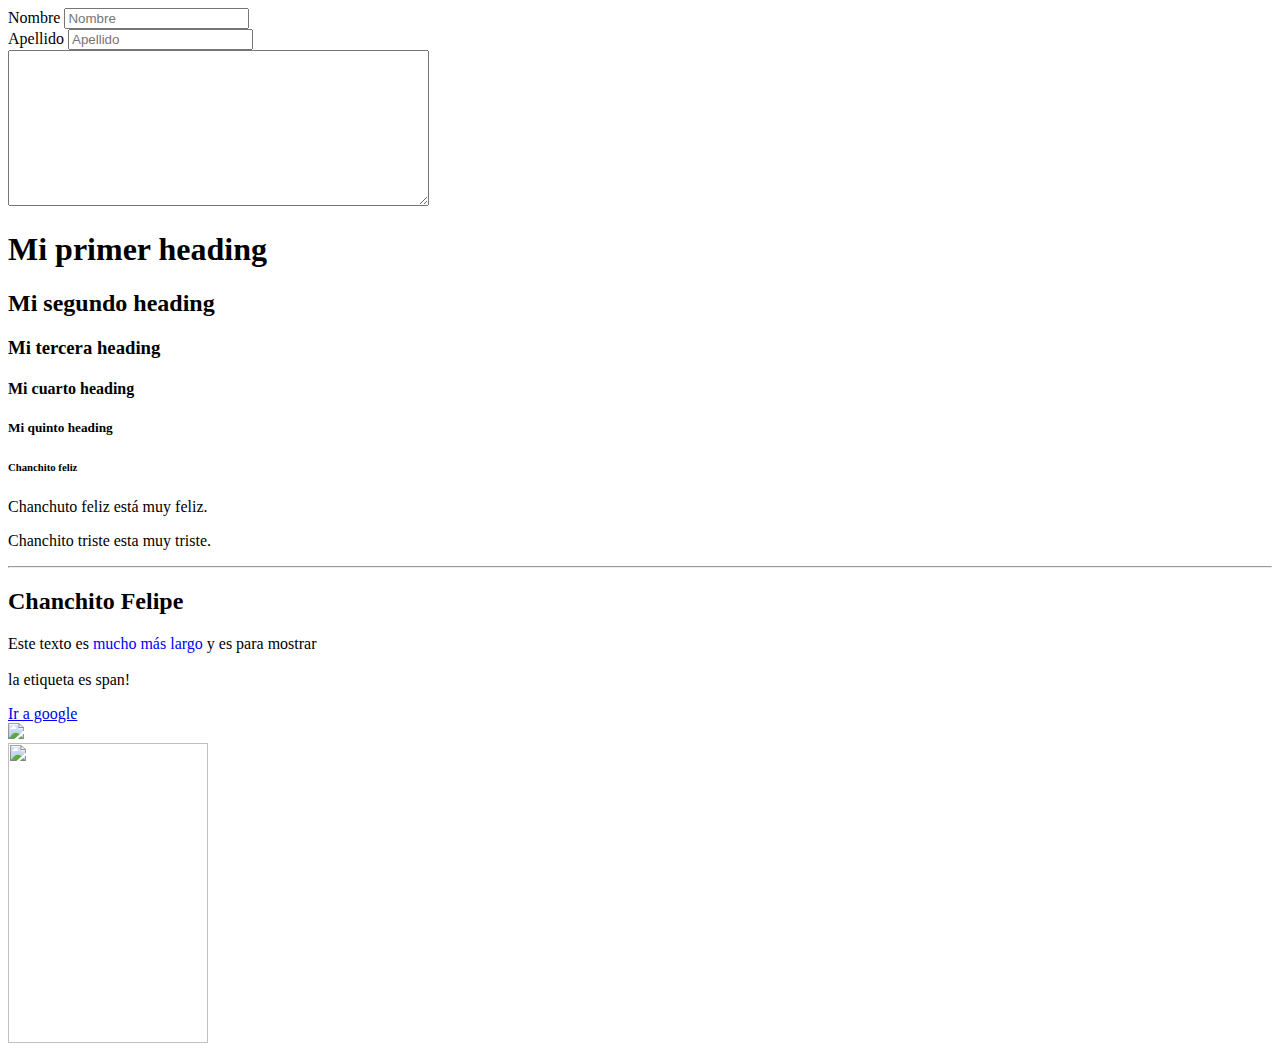
==== index.html @ f41d99a2 "Commit inicial" ====
<!DOCTYPE html>
<html lang="en">
<head>
    <title>Mi primera web</title>
</head>
<body>
    <form>
        <label for="nombre">Nombre</label>
        <input type="text" id="nombre" name="nombre" placeholder="Nombre" />
        <br>
        <label for="apellido">Apellido</label>
        <input type="text" id="apellido" name="apellido" placeholder="Apellido" />
        <br>
        <textarea cols="50" rows="10" id="comentario" ></textarea>
    </form>
    <h1>Mi primer heading</h1>
    <h2>Mi segundo heading</h2>
    <h3>Mi tercera heading</h3>
    <h4>Mi cuarto heading</h4>
    <h5>Mi quinto heading</h5>
    <h6>Chanchito feliz</h6>
    <p>Chanchuto feliz está muy feliz.</p>
    <p>Chanchito triste esta muy triste.</p>
    <hr>
    <h2>Chanchito Felipe</h2>
    <p>
        Este texto es <span style="color:blue">mucho más largo</span>
        y es para mostrar <br><br>
        la etiqueta es span!
    </p>
    <!-- este texto es un comentario -->
    <a target="_blank" href="https://www.google.com.ec">Ir a google</a>
    <br>
    <img src="img/706020.png" height="300"/>
    <br>
    <img src="img/706020.png" height="300" width="200"/>
</body>
</html>
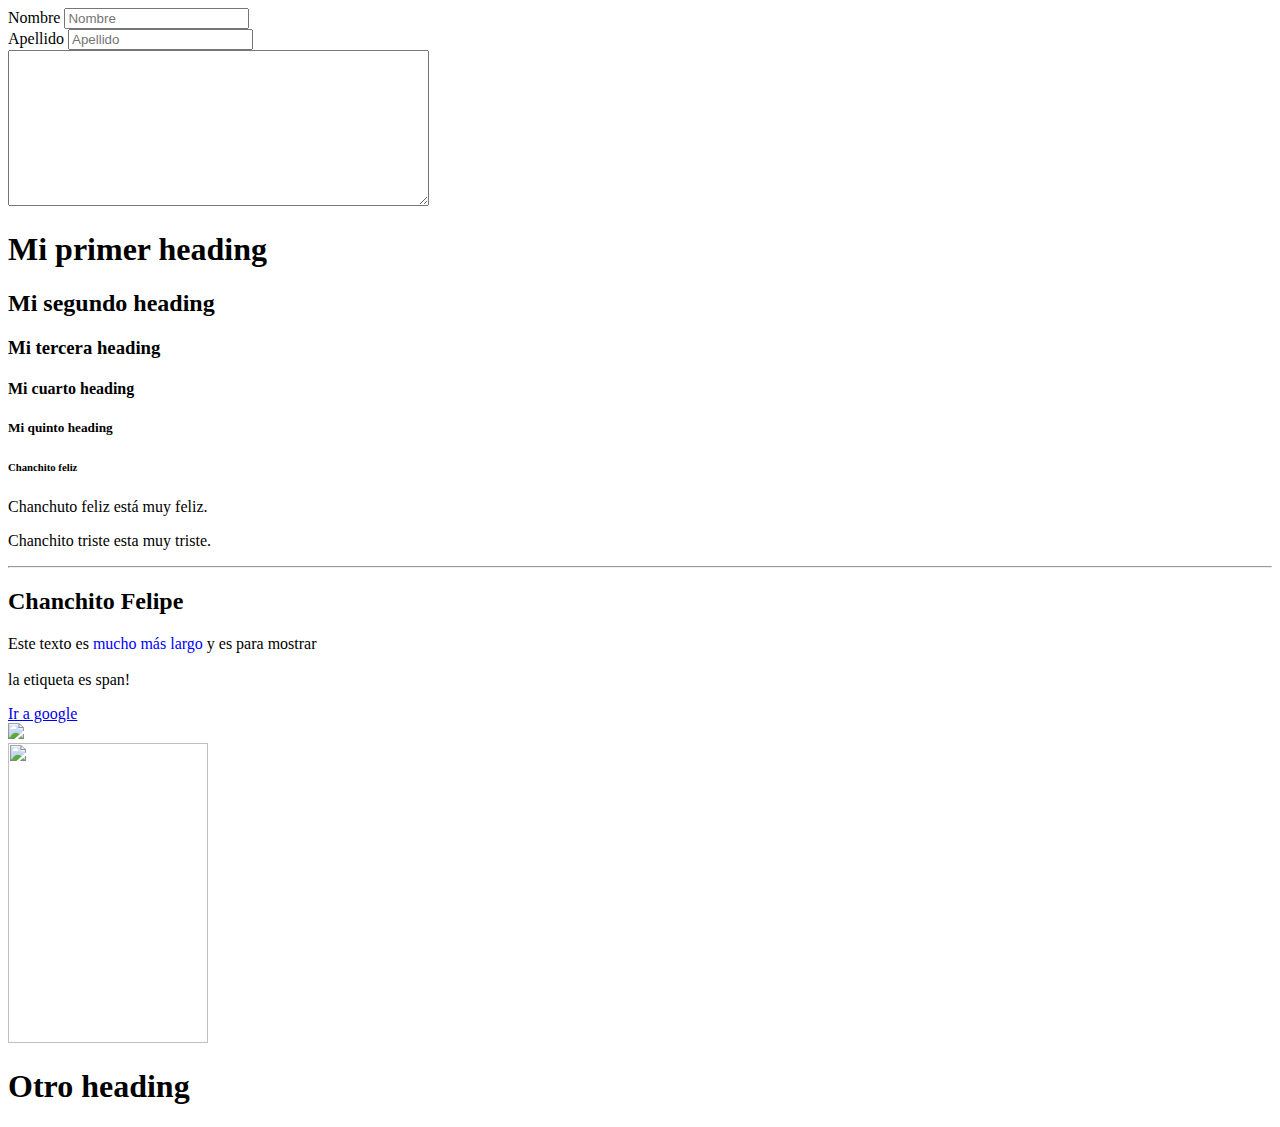
==== commit e5cf7233: "Se incremento un heading" ====
--- a/index.html
+++ b/index.html
@@ -34,5 +34,6 @@
     <img src="img/706020.png" height="300"/>
     <br>
     <img src="img/706020.png" height="300" width="200"/>
+    <h1>Otro heading</h1>
 </body>
 </html>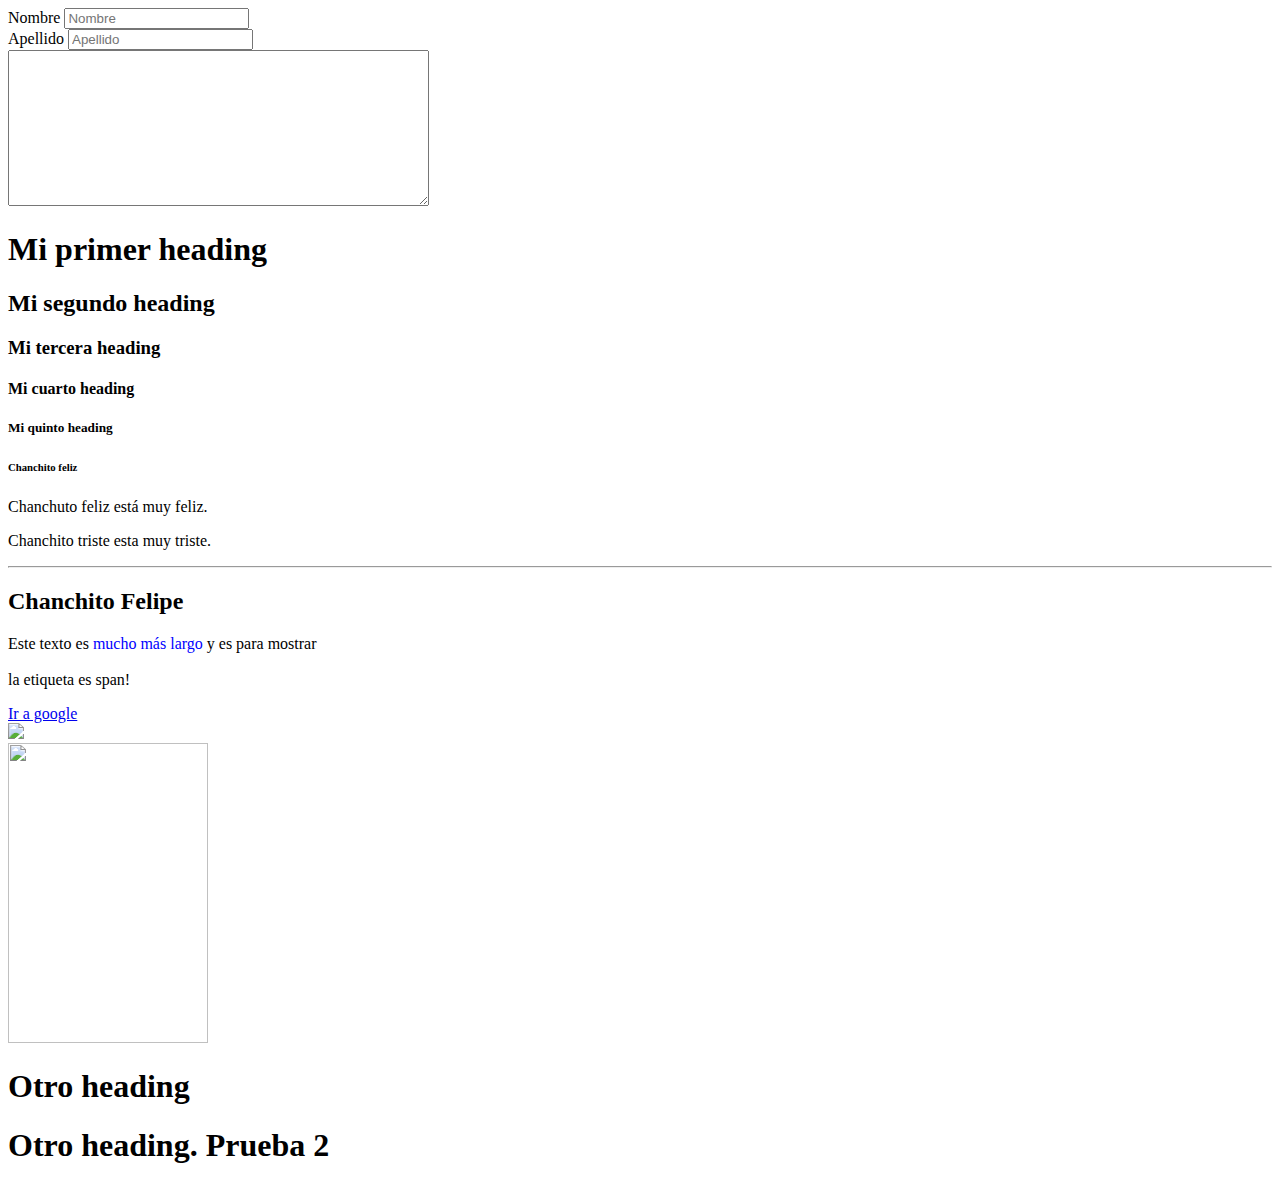
==== commit 0c5dd3c2: "Prueba de rama testing" ====
--- a/index.html
+++ b/index.html
@@ -35,5 +35,6 @@
     <br>
     <img src="img/706020.png" height="300" width="200"/>
     <h1>Otro heading</h1>
+    <h1>Otro heading. Prueba 2</h1>
 </body>
 </html>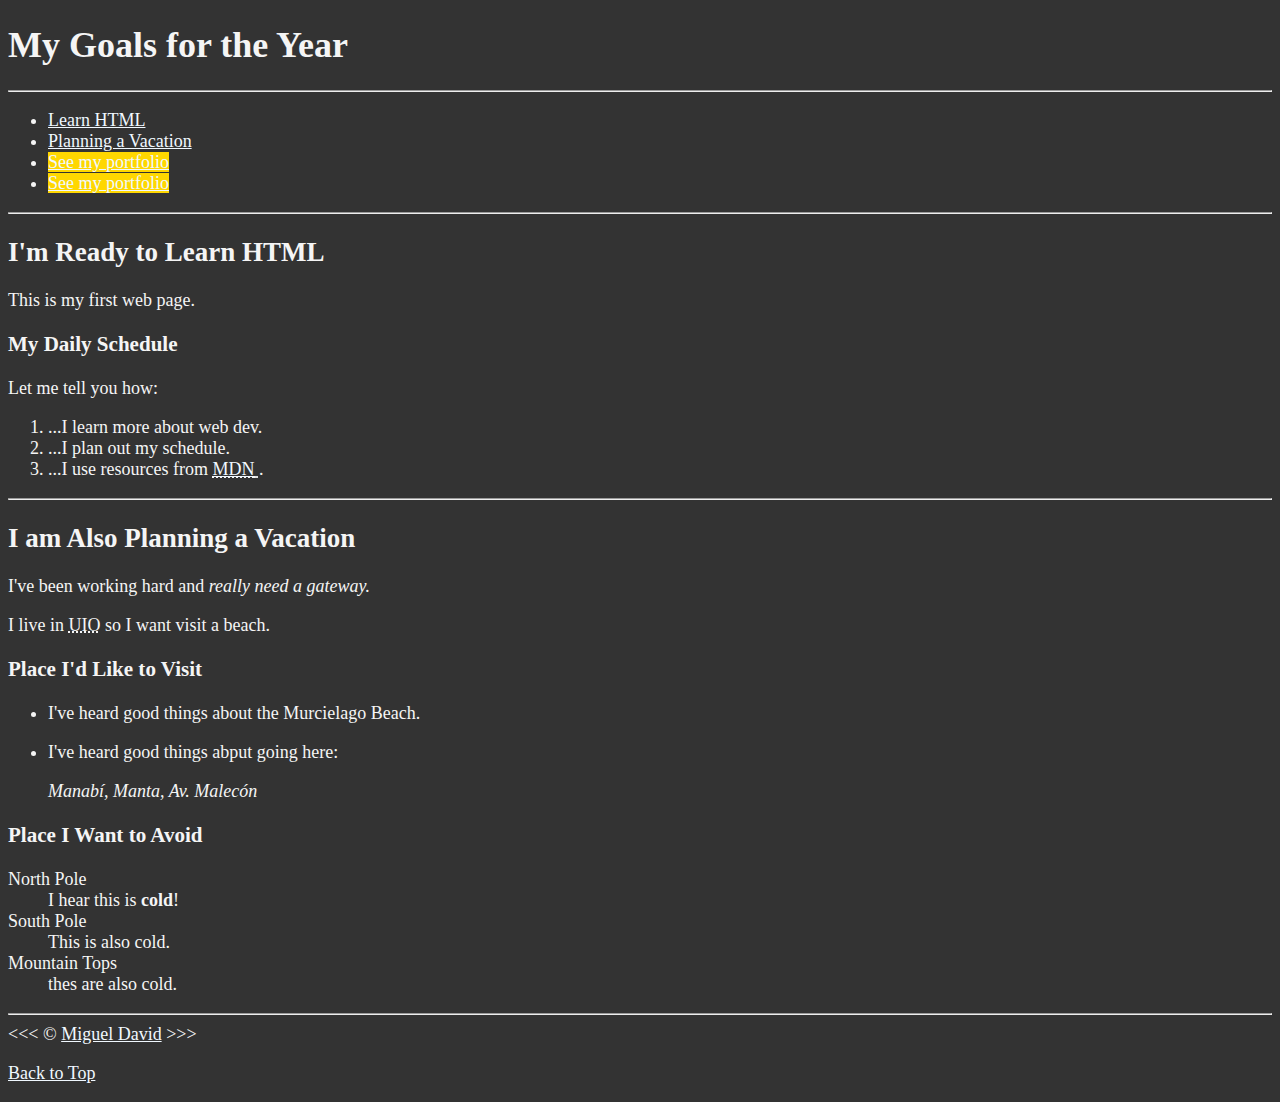
==== commit 401b3717: "actualizacion de etiquetas y estructura" ====
--- a/index.html
+++ b/index.html
@@ -1,40 +1,99 @@
 <!DOCTYPE html>
 <html lang="en">
+
 <head>
-    <title>Mi primera web</title>
+    <meta charset="UTF-8">
+    <!--meta http-equiv="X-UA-Compatible" content="IE=edge"-->
+    <meta name="author" content="Miguel David">
+    <meta name="description" content="This page contains all the things I am learning how to 
+    create as I learn HTML.">
+    <meta name="viewport" content="width=device-width, initial-scale=1.0">
+    <title>My first web page</title>
+    <link rel="icon" href="html-icon.png">
+    <link rel="stylesheet" href="main.css" type="text/css">
 </head>
+
 <body>
-    <form>
-        <label for="nombre">Nombre</label>
-        <input type="text" id="nombre" name="nombre" placeholder="Nombre" />
-        <br>
-        <label for="apellido">Apellido</label>
-        <input type="text" id="apellido" name="apellido" placeholder="Apellido" />
-        <br>
-        <textarea cols="50" rows="10" id="comentario" ></textarea>
-    </form>
-    <h1>Mi primer heading</h1>
-    <h2>Mi segundo heading</h2>
-    <h3>Mi tercera heading</h3>
-    <h4>Mi cuarto heading</h4>
-    <h5>Mi quinto heading</h5>
-    <h6>Chanchito feliz</h6>
-    <p>Chanchuto feliz está muy feliz.</p>
-    <p>Chanchito triste esta muy triste.</p>
+    <h1>My Goals for the Year</h1>
+
     <hr>
-    <h2>Chanchito Felipe</h2>
+
+    <nav>
+        <ul>
+            <li>
+                <a href="#html">Learn HTML</a>
+            </li>
+            <li>
+                <a href="#vacation">Planning a Vacation</a>
+            </li>
+            <li><span id="wwq">
+                <a href="portfolio.html" target="_blank">See my portfolio</a>
+            </span></li>
+            <li><span id="w">
+                <a href="io.html" target="_blank">See my portfolio</a>
+            </span></li>
+        </ul>
+    </nav>
+
+    <hr>
+
+    <section id="html">
+        <h2>I'm Ready to Learn HTML</h2>
+        <p>This is my first web page.</p>
+
+        <h3>My Daily Schedule</h3>
+        <p>Let me tell you how:</p>
+
+        <ol>
+            <li>...I learn more about web dev.</li>
+            <li>...I plan out my schedule.</li>
+            <li>...I use resources from
+                <abbr title="Mozilla Developer Network"> <a href="https://developer.mozilla.org/"> MDN</a>
+                </abbr>.
+            </li>
+        </ol>
+    </section>
+
+    <hr>
+
+    <section id="vacation">
+        <h2>I am Also Planning a Vacation</h2>
+        <p>I've been working hard and <em>really need a gateway.</em></p>
+        <p>I live in <abbr title="Quito">UIO</abbr> so I want visit a beach.</p>
+
+        <h3>Place I'd Like to Visit</h3>
+        <ul>
+            <li>
+                <p>I've heard good things about the Murcielago Beach.</p>
+            </li>
+            <li>
+                <p>I've heard good things abput going here:</p>
+                <address>
+                    Manabí, Manta, Av. Malecón
+                </address>
+            </li>
+        </ul>
+
+        <!-- TODO: Add more places -->
+        <h3>Place I Want to Avoid</h3>
+
+        <dl>
+            <dt>North Pole</dt>
+            <dd>I hear this is <strong>cold</strong>!</dd>
+
+            <dt>South Pole</dt>
+            <dd>This is also cold.</dd>
+
+            <dt>Mountain Tops</dt>
+            <dd>thes are also cold.</dd>
+        </dl>
+    </section>
+
+    <hr>
+    &lt;&lt;&lt; &copy; <a href="about.html">Miguel David</a> &gt;&gt;&gt;
     <p>
-        Este texto es <span style="color:blue">mucho más largo</span>
-        y es para mostrar <br><br>
-        la etiqueta es span!
+        <a href="#">Back to Top</a>
     </p>
-    <!-- este texto es un comentario -->
-    <a target="_blank" href="https://www.google.com.ec">Ir a google</a>
-    <br>
-    <img src="img/706020.png" height="300"/>
-    <br>
-    <img src="img/706020.png" height="300" width="200"/>
-    <h1>Otro heading</h1>
-    <h1>Otro heading. Prueba 2</h1>
 </body>
+
 </html>--- a/main.css
+++ b/main.css
@@ -0,0 +1,24 @@
+html {
+    font-size: 18px;
+}
+
+body {
+    background-color: #333;
+    color: whitesmoke;
+}
+
+a {
+    color: aliceblue;
+}
+
+a:visited {
+    color: lightgray;
+}
+
+a:hover, a:active {
+    color: #eee;
+}
+
+li span {
+    background-color: gold;
+}